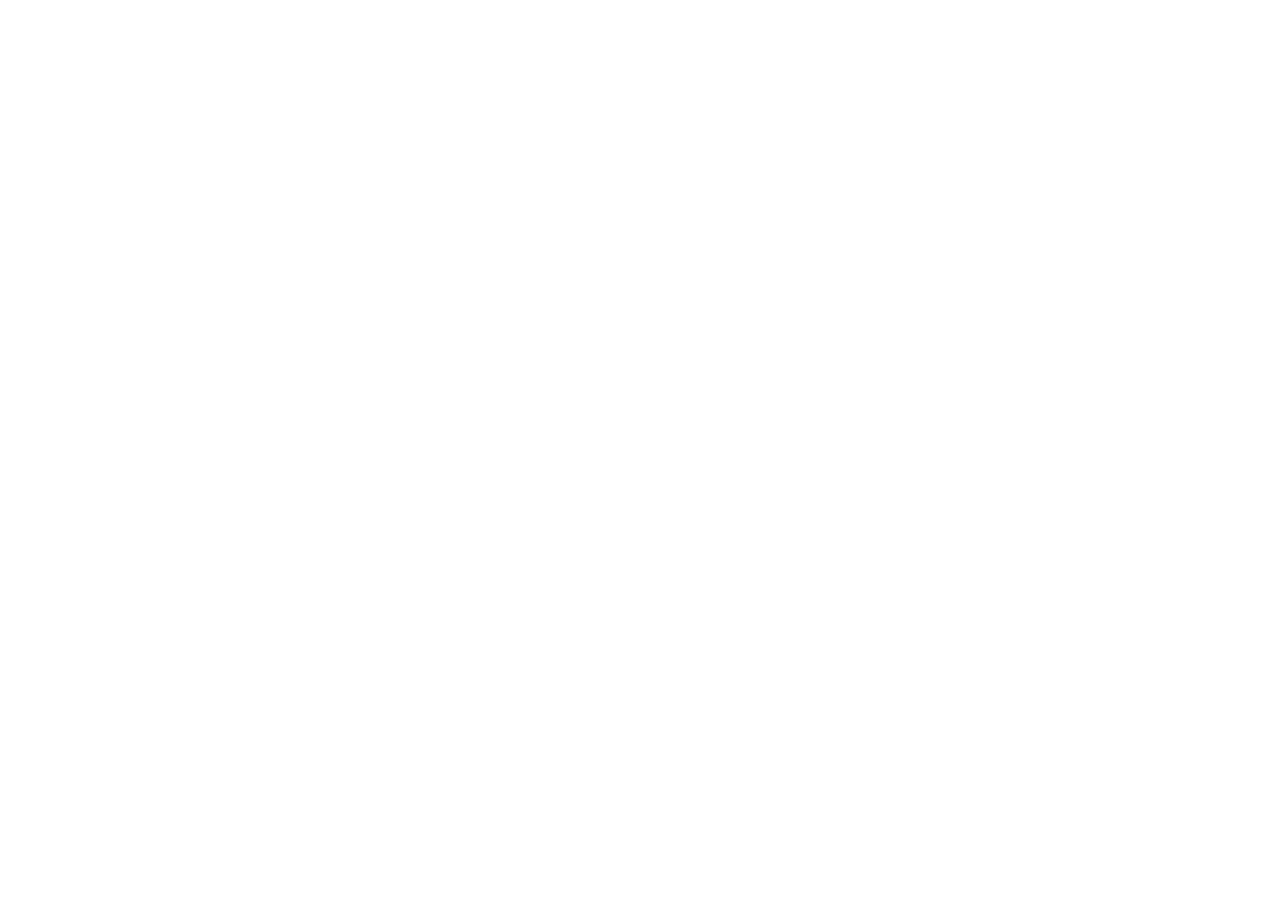
==== index.html @ beeeaa34 "New file" ====
<!DOCTYPE html>
<html lang="en">
<head>
    <meta charset="UTF-8">
    <meta http-equiv="X-UA-Compatible" content="IE=edge">
    <meta name="viewport" content="width=device-width, initial-scale=1.0">
    <title>Document</title>
</head>
<body>
    
</body>
</html>
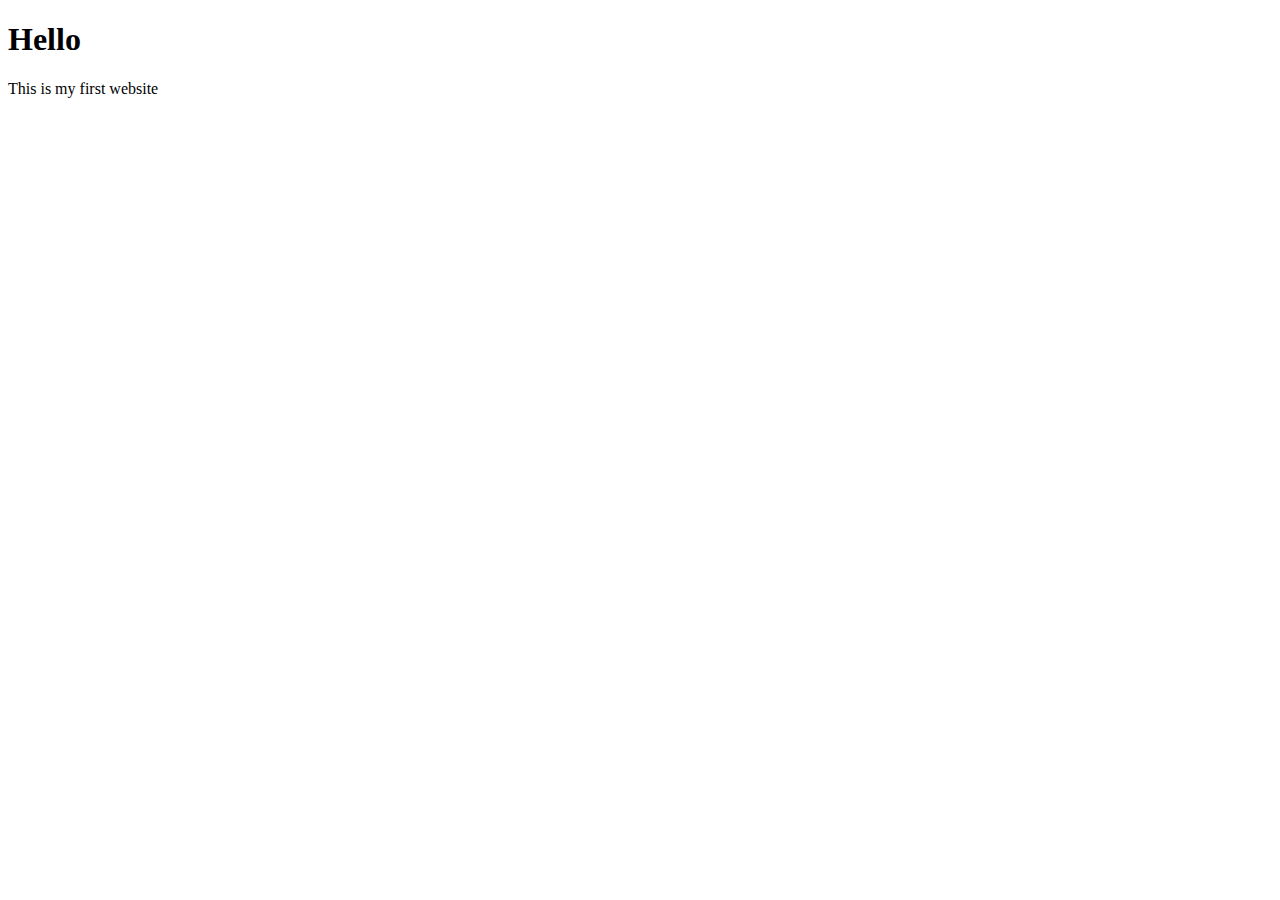
==== commit 88ee7848: "message" ====
--- a/index.html
+++ b/index.html
@@ -7,6 +7,7 @@
     <title>Document</title>
 </head>
 <body>
-    
+    <h1>Hello</h1>
+    <p>This is my first website</p>
 </body>
 </html>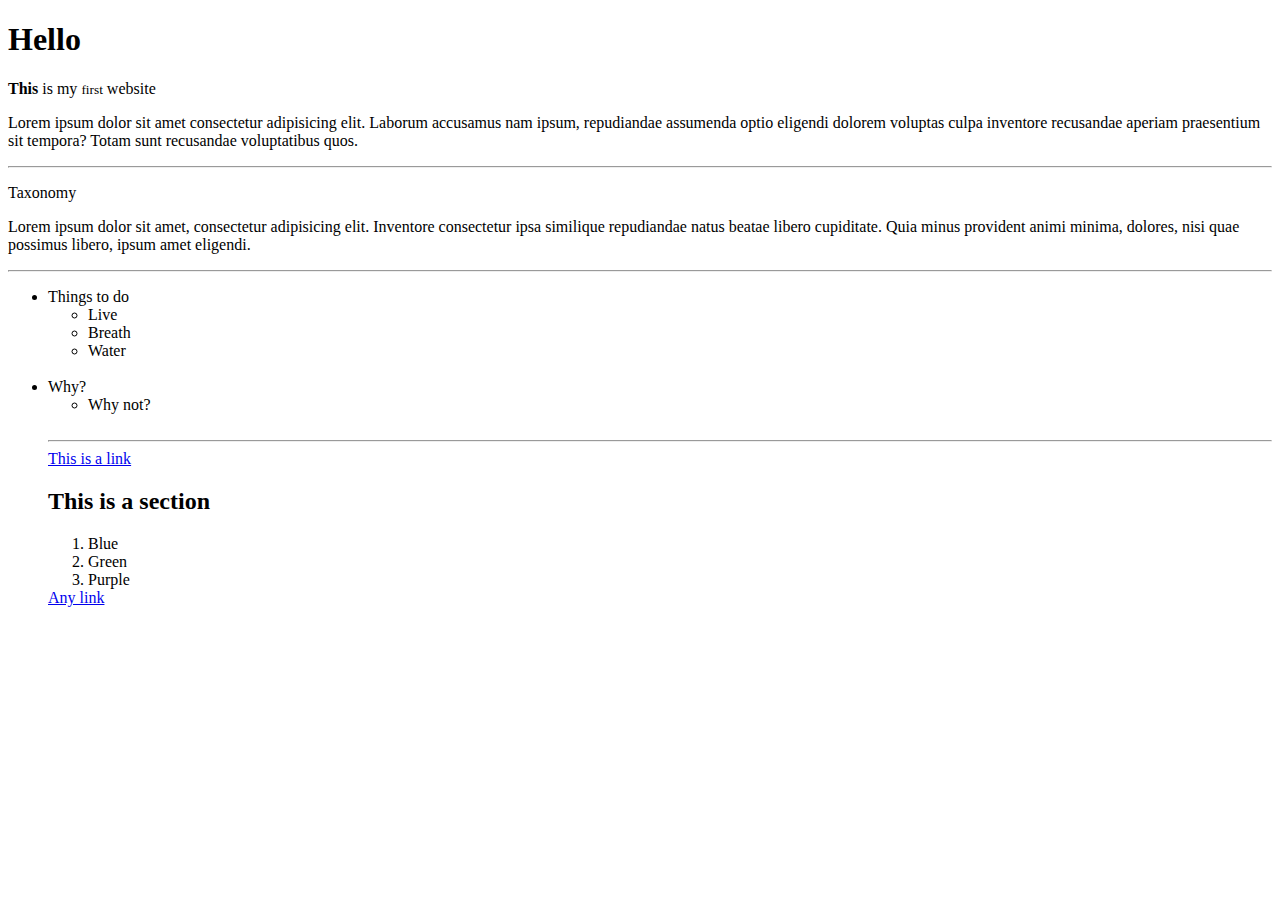
==== commit 52d55ce5: "stuff" ====
--- a/index.html
+++ b/index.html
@@ -8,6 +8,39 @@
 </head>
 <body>
     <h1>Hello</h1>
-    <p>This is my first website</p>
+    <p><strong>This</strong> is my <small>first</small> website</p>
+    <p>Lorem ipsum dolor sit amet consectetur adipisicing elit. Laborum accusamus nam ipsum, repudiandae assumenda optio eligendi dolorem voluptas culpa inventore recusandae aperiam praesentium sit tempora? Totam sunt recusandae voluptatibus quos.</p>
+    <hr>
+    <p>Taxonomy</p>
+    <p>Lorem ipsum dolor sit amet, consectetur adipisicing elit. Inventore consectetur ipsa similique repudiandae natus beatae libero cupiditate. Quia minus provident animi minima, dolores, nisi quae possimus libero, ipsum amet eligendi.</p>
+    <hr>
+    
+    <ul>
+    <li>Things to do</li>
+        <ul>
+            <li>Live</li>
+            <li>Breath</li>
+            <li>Water</li>
+        </ul>
+    <br>
+    
+    <li>Why?</li>
+        <ul>
+            <li>Why not?</li>
+        </ul>
+
+    <br>
+    <hr>
+    <a href="https://www.wikipedia.org/">This is a link</a>
+
+    <div>
+        <h2>This is a section</h2>
+        <ol>
+            <li>Blue</li>
+            <li>Green</li>
+            <li>Purple</li>
+        </ol>
+        <a href="https://www.wikipedia.org/">Any link</a>
+    </div>
 </body>
 </html>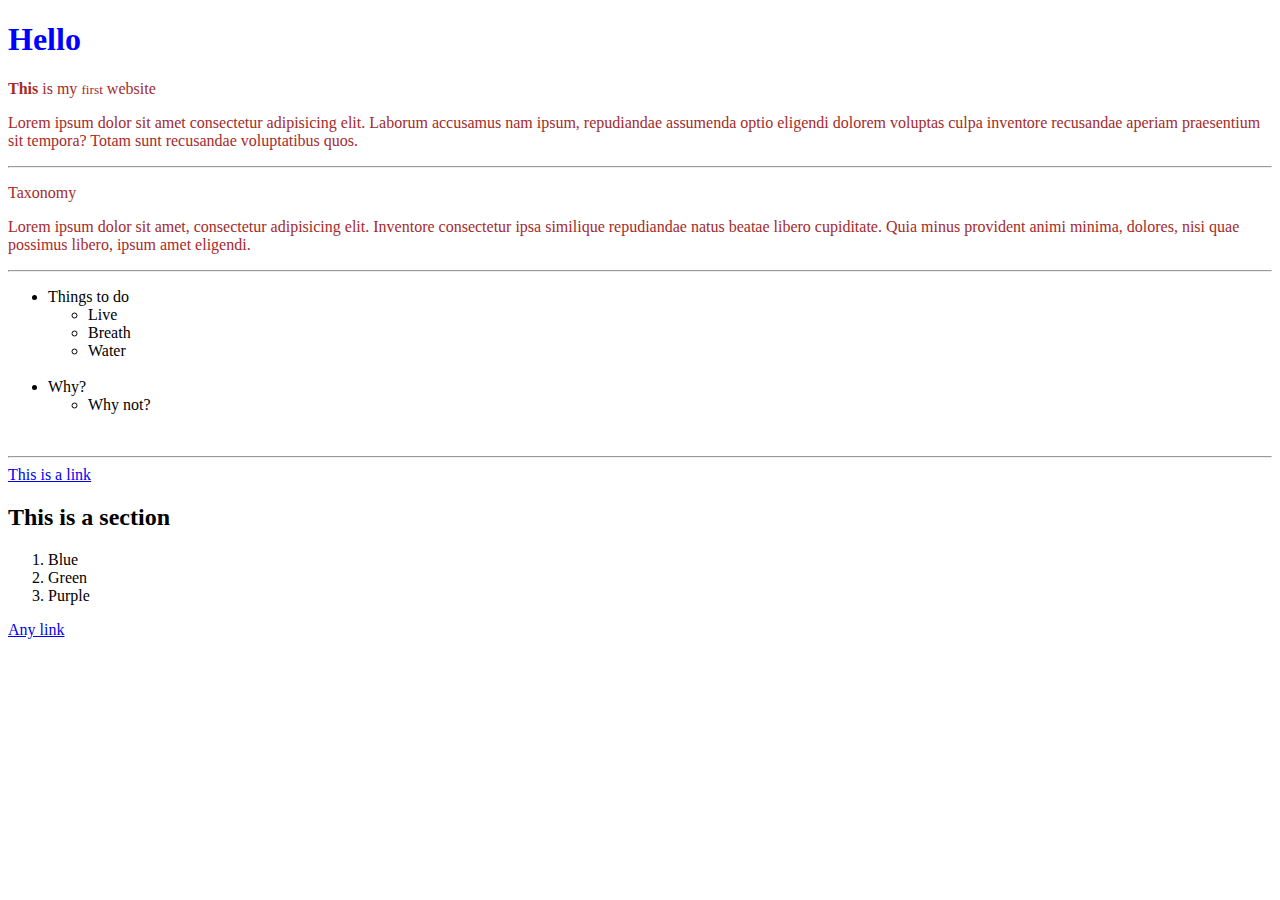
==== commit 931c1cbe: "." ====
--- a/index.html
+++ b/index.html
@@ -8,8 +8,11 @@
 </head>
 <body>
     <h1>Hello</h1>
+    <link rel="stylesheet" href="style.css">
+
     <p><strong>This</strong> is my <small>first</small> website</p>
     <p>Lorem ipsum dolor sit amet consectetur adipisicing elit. Laborum accusamus nam ipsum, repudiandae assumenda optio eligendi dolorem voluptas culpa inventore recusandae aperiam praesentium sit tempora? Totam sunt recusandae voluptatibus quos.</p>
+    <link rel="stylesheet" href="style.css">
     <hr>
     <p>Taxonomy</p>
     <p>Lorem ipsum dolor sit amet, consectetur adipisicing elit. Inventore consectetur ipsa similique repudiandae natus beatae libero cupiditate. Quia minus provident animi minima, dolores, nisi quae possimus libero, ipsum amet eligendi.</p>
@@ -29,6 +32,7 @@
             <li>Why not?</li>
         </ul>
 
+</ul>
     <br>
     <hr>
     <a href="https://www.wikipedia.org/">This is a link</a>
--- a/style.css
+++ b/style.css
@@ -0,0 +1,7 @@
+h1{
+    color:blue;
+}
+
+p{
+    color: brown;
+}--- a/style.css
+++ b/style.css
@@ -0,0 +1,7 @@
+h1{
+    color:blue;
+}
+
+p{
+    color: brown;
+}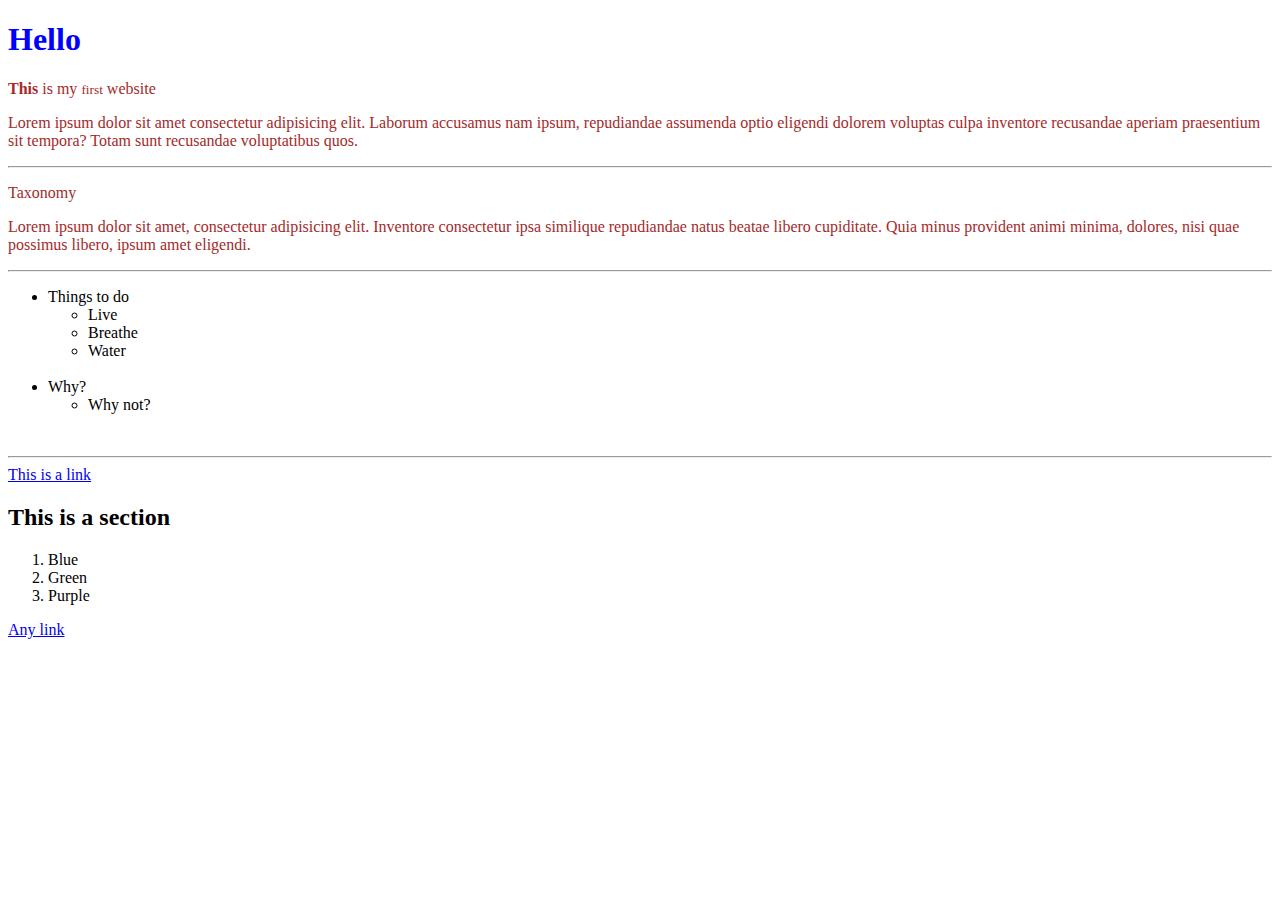
==== commit b69cf81e: "." ====
--- a/index.html
+++ b/index.html
@@ -22,7 +22,7 @@
     <li>Things to do</li>
         <ul>
             <li>Live</li>
-            <li>Breath</li>
+            <li>Breathe</li>
             <li>Water</li>
         </ul>
     <br>
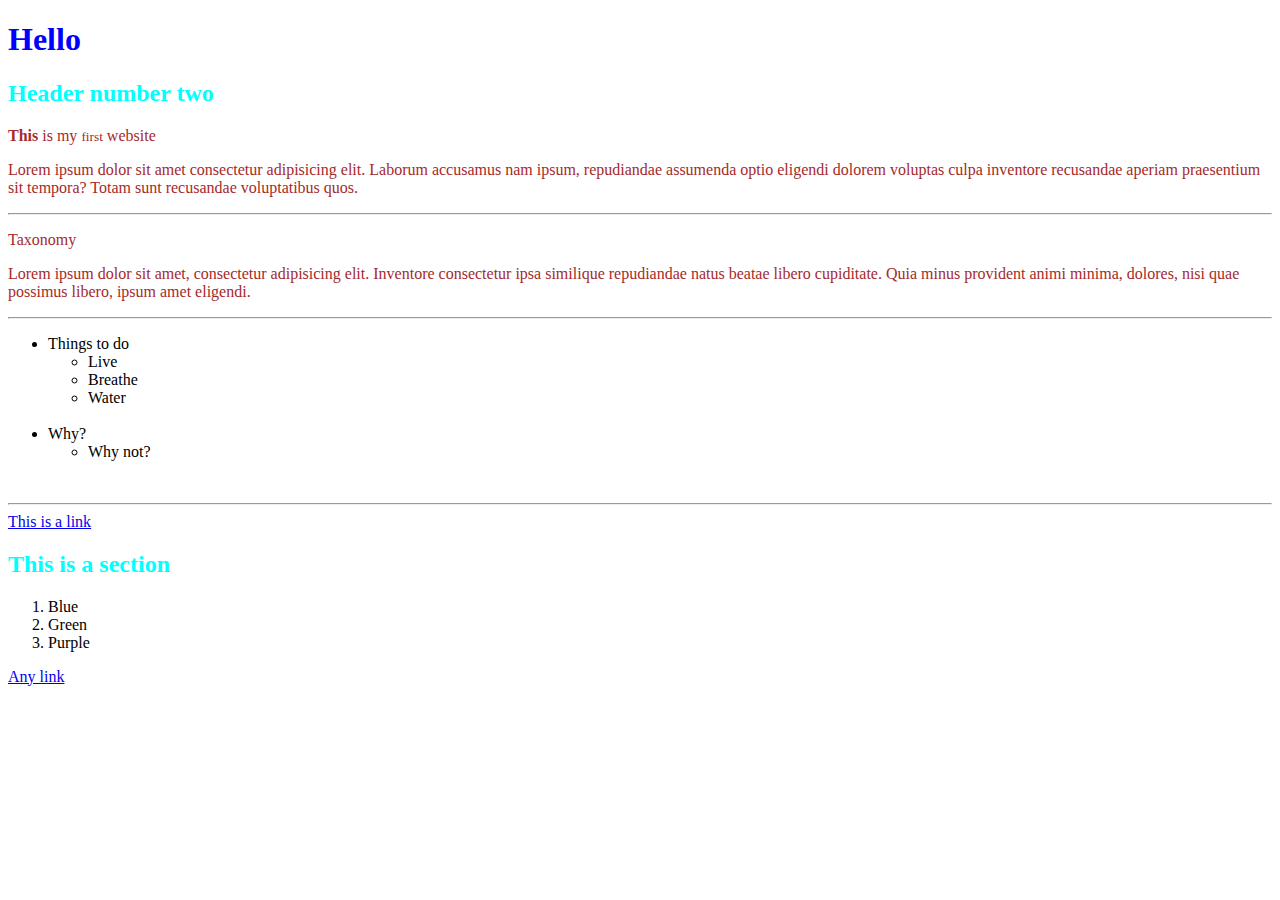
==== commit 7b2fbb08: "." ====
--- a/index.html
+++ b/index.html
@@ -8,6 +8,9 @@
 </head>
 <body>
     <h1>Hello</h1>
+    <link rel="stylesheet" href="style.css">
+
+    <h2>Header number two</h2>
     <link rel="stylesheet" href="style.css">
 
     <p><strong>This</strong> is my <small>first</small> website</p>
--- a/style.css
+++ b/style.css
@@ -1,5 +1,9 @@
 h1{
     color:blue;
+}
+
+h2{
+    color:aqua;
 }
 
 p{
--- a/style.css
+++ b/style.css
@@ -1,5 +1,9 @@
 h1{
     color:blue;
+}
+
+h2{
+    color:aqua;
 }
 
 p{
--- a/style.css
+++ b/style.css
@@ -1,5 +1,9 @@
 h1{
     color:blue;
+}
+
+h2{
+    color:aqua;
 }
 
 p{
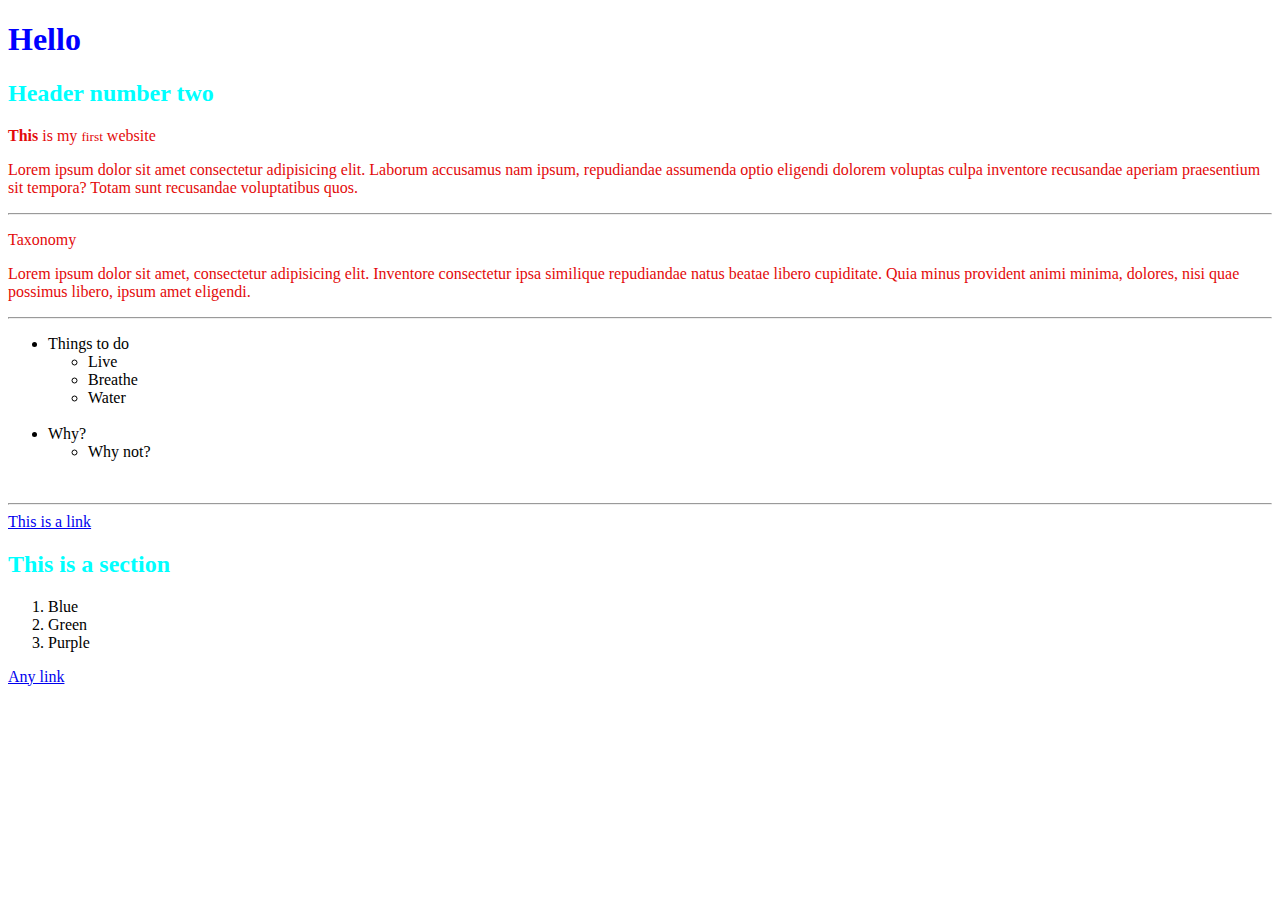
==== commit 9d7809b1: "." ====
--- a/index.html
+++ b/index.html
@@ -10,11 +10,11 @@
     <h1>Hello</h1>
     <link rel="stylesheet" href="style.css">
 
-    <h2>Header number two</h2>
+    <h2 class="Second">Header number two</h2>
     <link rel="stylesheet" href="style.css">
 
     <p><strong>This</strong> is my <small>first</small> website</p>
-    <p>Lorem ipsum dolor sit amet consectetur adipisicing elit. Laborum accusamus nam ipsum, repudiandae assumenda optio eligendi dolorem voluptas culpa inventore recusandae aperiam praesentium sit tempora? Totam sunt recusandae voluptatibus quos.</p>
+    <p class="the first">Lorem ipsum dolor sit amet consectetur adipisicing elit. Laborum accusamus nam ipsum, repudiandae assumenda optio eligendi dolorem voluptas culpa inventore recusandae aperiam praesentium sit tempora? Totam sunt recusandae voluptatibus quos.</p>
     <link rel="stylesheet" href="style.css">
     <hr>
     <p>Taxonomy</p>
--- a/style.css
+++ b/style.css
@@ -7,5 +7,5 @@
 }
 
 p{
-    color: brown;
+    color: rgb(227, 10, 10);
 }--- a/style.css
+++ b/style.css
@@ -7,5 +7,5 @@
 }
 
 p{
-    color: brown;
+    color: rgb(227, 10, 10);
 }--- a/style.css
+++ b/style.css
@@ -7,5 +7,5 @@
 }
 
 p{
-    color: brown;
+    color: rgb(227, 10, 10);
 }